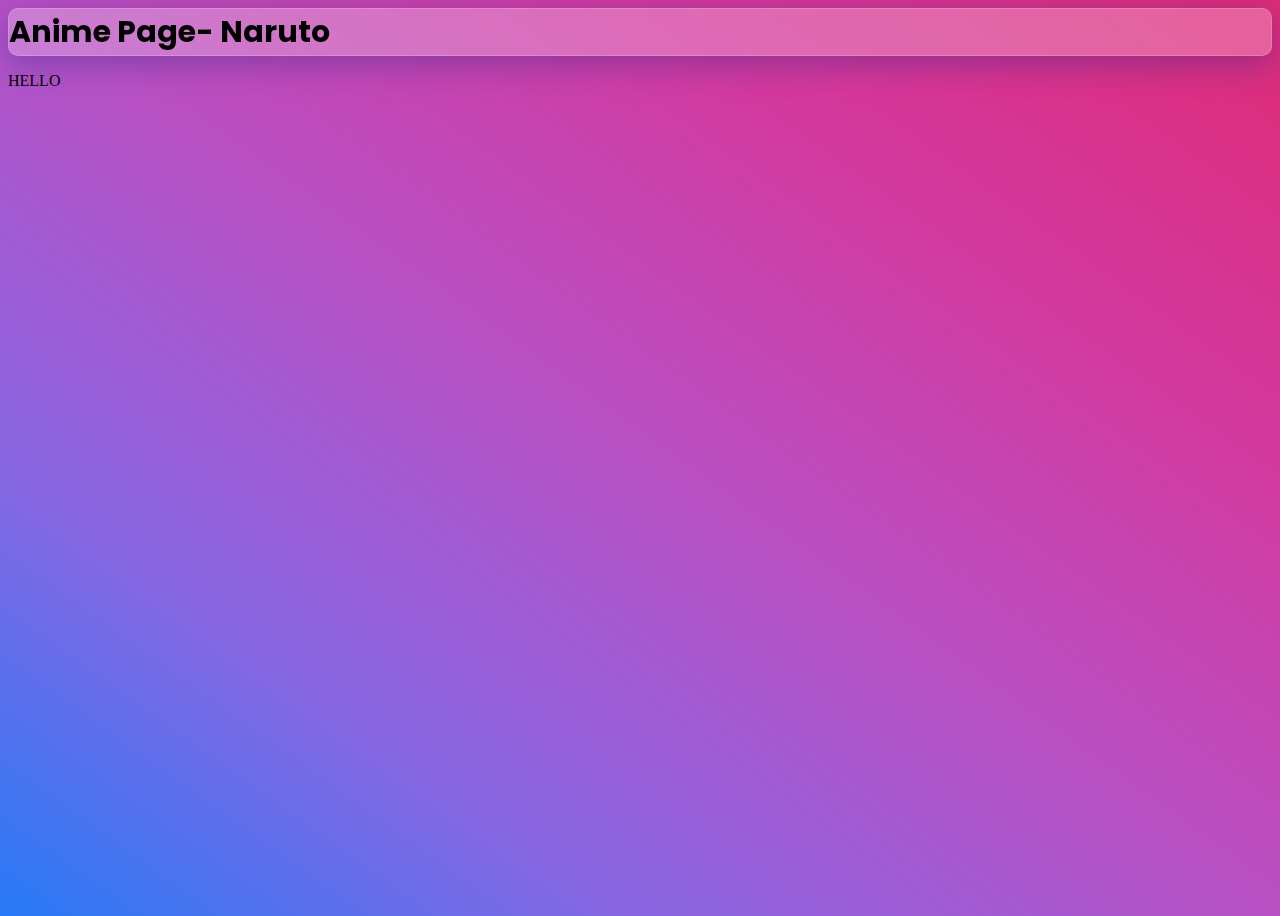
==== AnimeAPI/index1.html @ 31c0124a "test" ====
<!DOCTYPE html>
<html lang="en">
  <head>
    <meta charset="UTF-8" />
    <meta http-equiv="X-UA-Compatible" content="IE=edge" />
    <meta name="viewport" content="width=device-width, initial-scale=1.0" />
    <!-- Google Fonts -->
    <link rel="preconnect" href="https://fonts.googleapis.com" />
    <link rel="preconnect" href="https://fonts.gstatic.com" crossorigin />
    <link
      href="https://fonts.googleapis.com/css2?family=Encode+Sans:wght@400;500;600;700;800;900&family=Poppins:ital,wght@0,400;0,500;0,600;0,700;0,800;0,900;1,400;1,700&family=Roboto&display=swap"
      rel="stylesheet"
    />
    <link rel="stylesheet" href="./include/style1.css" type="text/css" />
    <!-- BOOTSTRAP -->
    <!-- CSS only -->
    <link
      href="https://cdn.jsdelivr.net/npm/bootstrap@5.1.3/dist/css/bootstrap.min.css"
      rel="stylesheet"
      integrity="sha384-1BmE4kWBq78iYhFldvKuhfTAU6auU8tT94WrHftjDbrCEXSU1oBoqyl2QvZ6jIW3"
      crossorigin="anonymous"
    />

    <title>Anime- Naruto</title>
  </head>
  <body>
    <script type="text/javascript" src="./include/script1.js"></script>
    <!-- JavaScript Bundle with Popper -->
    <script
      src="https://cdn.jsdelivr.net/npm/bootstrap@5.1.3/dist/js/bootstrap.bundle.min.js"
      integrity="sha384-ka7Sk0Gln4gmtz2MlQnikT1wXgYsOg+OMhuP+IlRH9sENBO0LRn5q+8nbTov4+1p"
      crossorigin="anonymous"
    ></script>
  </body>
</html>
---- AnimeAPI/include/style1.css ----
body {
  background-image: linear-gradient(
    to right top,
    #277af7,
    #8966e2,
    #b850c4,
    #d3399e,
    #de2b77
  );
  min-height: 100vh;
}

.pg-title {
  font-family: "Poppins", sans-serif;
  font-weight: bold;
  font-size: 30px;
  background: rgba(255, 255, 255, 0.25);
  box-shadow: 0 8px 32px 0 rgba(31, 38, 135, 0.37);
  backdrop-filter: blur(4px);
  -webkit-backdrop-filter: blur(4px);
  border-radius: 10px;
  border: 1px solid rgba(255, 255, 255, 0.18);
}
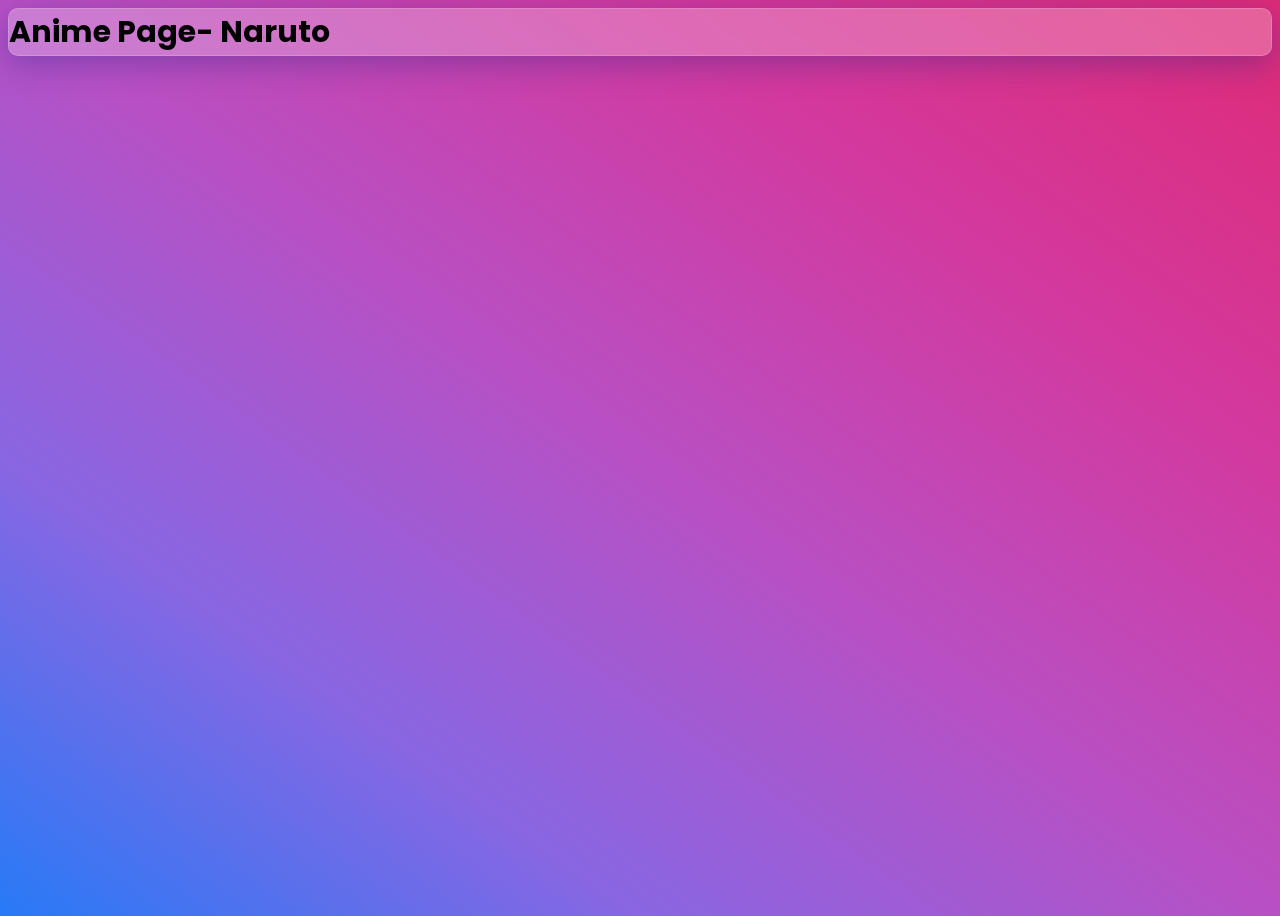
==== commit 83c5cc68: "icons" ====
--- a/AnimeAPI/index1.html
+++ b/AnimeAPI/index1.html
@@ -20,7 +20,7 @@
       integrity="sha384-1BmE4kWBq78iYhFldvKuhfTAU6auU8tT94WrHftjDbrCEXSU1oBoqyl2QvZ6jIW3"
       crossorigin="anonymous"
     />
-
+    <script type="text/javascript" src="./include/fa.js"></script>
     <title>Anime- Naruto</title>
   </head>
   <body>
--- a/AnimeAPI/include/style1.css
+++ b/AnimeAPI/include/style1.css
@@ -8,6 +8,8 @@
     #de2b77
   );
   min-height: 100vh;
+  min-height: 100vh;
+  font-family: "Poppins", sans-serif;
 }
 
 .pg-title {
@@ -21,3 +23,12 @@
   border-radius: 10px;
   border: 1px solid rgba(255, 255, 255, 0.18);
 }
+
+.animeTitle:hover {
+  color: crimson;
+}
+
+.sub-title {
+  font-weight: 600;
+}
+
